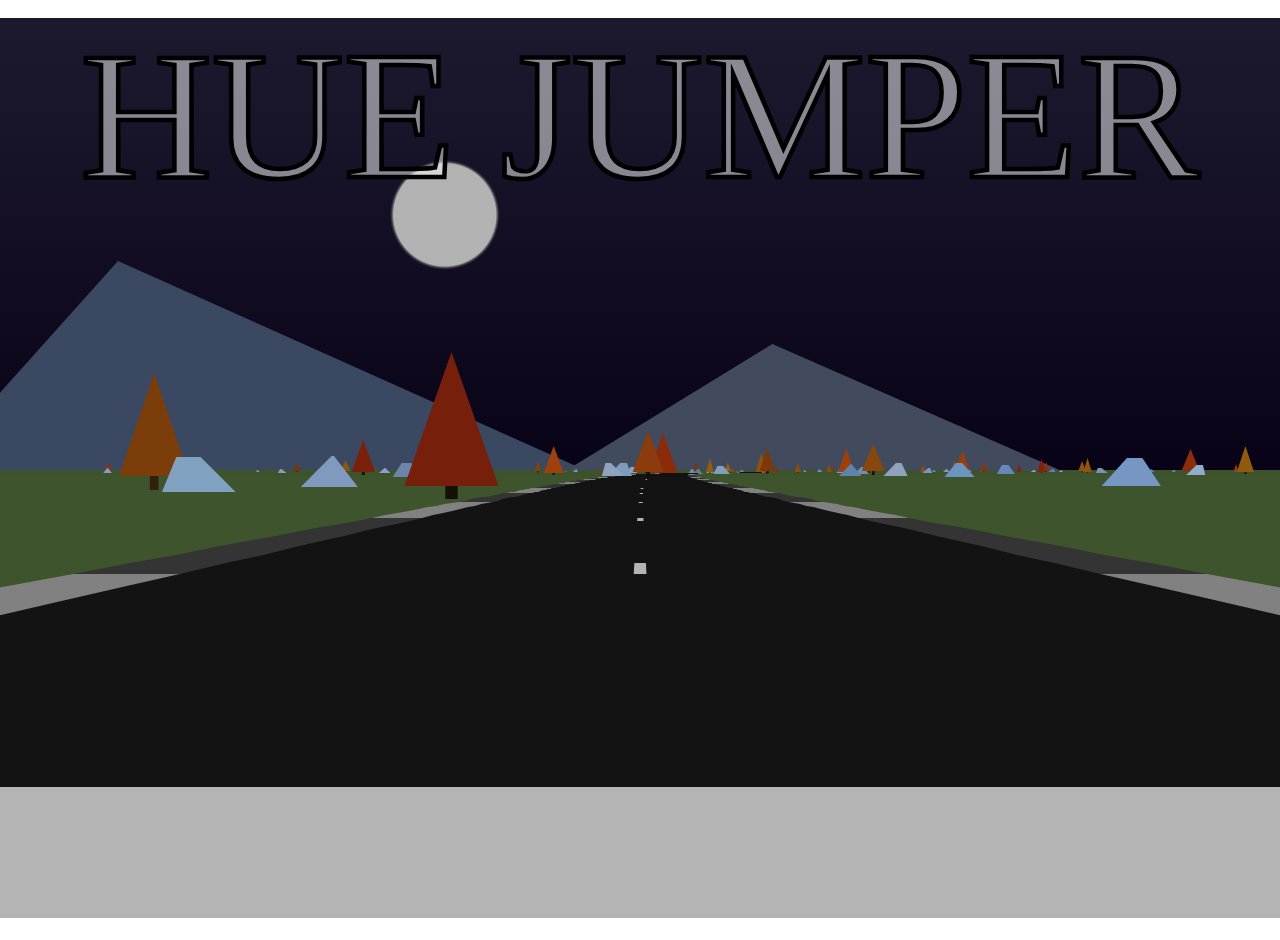
==== game/index.html @ 4f76e3fb "Add files via upload" ====
<!DOCTYPE html>
<html lang="en">
<head>
    <meta charset="UTF-8">
    <title>彩蛋3：玩个游戏吧</title>

</head>

<body style='margin:0;overflow:hidden'>
    <canvas id="c"></canvas>

    <script>
    //  HUE JUMPER - Racing
    //  A 3D racing game in 2 Kilobytes!
    //
    //  Click = Start
    //  Mouse = Turn
    //  Double Click = Jump
    //
    //  The road ends at 1000...


    // draw settings
    const context = c.getContext`2d`; // canvas context
    const drawDistance = 800;         // how far ahead to draw
    const cameraDepth = 1;            // FOV of camera
    const segmentLength = 100;        // length of each road segment
    const roadWidth = 500;            // how wide is road
    const curbWidth = 150;            // with of warning track
    const dashLineWidth = 9;          // width of the dashed line
    const maxPlayerX = 2e3;           // limit player offset
    const mountainCount = 30;         // how many mountains are there
    const timeDelta = 1/60;           // inverse frame rate
    const PI = Math.PI;               // shorthand for Math.PI

    // player settings
    const height = 150;               // high of player above ground
    const maxSpeed = 300;             // limit max player speed
    const playerAccel = 1;            // player forward acceleration
    const playerBrake = -3;           // player breaking acceleration
    const turnControl = .2;           // player turning rate
    const jumpAccel = 25;             // z speed added for jump
    const springConstant = .01;       // spring players pitch
    const collisionSlow = .1;         // slow down from collisions
    const pitchLerp = .1;             // rate camera pitch changes
    const pitchSpringDamp = .9;       // dampen the pitch spring
    const elasticity = 1.2;           // bounce elasticity
    const centrifugal = .002;         // how much turns pull player
    const forwardDamp = .999;         // dampen player z speed
    const lateralDamp = .7;           // dampen player x speed
    const offRoadDamp = .98;          // more damping when off road
    const gravity = -1;               // gravity to apply in y axis
    const cameraTurnScale = 2;        // how much to rotate camera
    const worldRotateScale = .00005;  // how much to rotate world

    // level settings
    const maxTime = 20;               // time to start
    const checkPointTime = 10;        // add time at checkpoints
    const checkPointDistance = 1e5;   // how far between checkpoints
    const maxDifficultySegment = 9e3; // how far until max difficulty
    const roadEnd = 1e4;              // how far until end of road

    //////////////////////////////////////////////////////////////////
    // mouse input
    //////////////////////////////////////////////////////////////////

    mouseDown     =
    mousePressed  =
    mouseUpFrames =
    mouseX        = 0;

    onmouseup   =e=> mouseDown = 0;
    onmousedown =e=> mousePressed ? mouseDown = 1 : mousePressed = 1;
    onmousemove =e=> mouseX = e.x/window.innerWidth*2 - 1;

    //////////////////////////////////////////////////////////////////
    // math and helper functions
    //////////////////////////////////////////////////////////////////

    Clamp     =(v, a, b)  => Math.min(Math.max(v, a), b);
    ClampAngle=(a)        => (a+PI) % (2*PI) + (a+PI<0? PI : -PI);
        Lerp=(p, a, b)=> a + Clamp(p, 0, 1) * (b-a);
        R         =(a=1, b=0) => Lerp((Math.sin(++randSeed)+1)*1e5%1,a,b);
        LSHA      =(l,s=0,h=0,a=1)=>`hsl(${h+hueShift},${s}%,${l}%,${a})`;

        // simple 3d vector class
        class Vec3
        {
        constructor(x=0, y=0, z=0) {this.x = x; this.y = y; this.z = z;}

        Add=(v)=>(
        v = v < 1e5 ? new Vec3(v,v,v) : v,
            new Vec3( this.x + v.x, this.y + v.y, this.z + v.z ));

            Multiply=(v)=>(
            v = v < 1e5 ? new Vec3(v,v,v) : v,
                new Vec3( this.x * v.x, this.y * v.y, this.z * v.z ));
                }

                // draw a trapazoid shaped poly
                DrawPoly=(x1, y1, w1, x2, y2, w2, fillStyle)=>
                {
                context.beginPath(context.fillStyle = fillStyle);
                context.lineTo(x1-w1, y1|0);
                context.lineTo(x1+w1, y1|0);
                context.lineTo(x2+w2, y2|0);
                context.lineTo(x2-w2, y2|0);
                context.fill();
                }

                // draw outlined hud text
                DrawText=(text, posX)=>
                {
                // scale text so it works in tiny CodePen iframe
                const size = c.height/79;
                context.font = size+'em impact';         // set font size
                context.fillStyle = LSHA(99,0,0,.5);     // set font color
                context.fillText(text, posX, size*14);   // fill text
                context.lineWidth = size/2.5;            // line width
                context.strokeText(text, posX, size*14); // outline text

                /*
                context.font = '9em impact';         // set font size
                context.fillStyle = LSHA(99,0,0,.5); // set font color
                context.fillText(text, posX, 129);   // fill text
                context.lineWidth = 3;               // line width
                context.strokeText(text, posX, 129); // outline text
                */
                }

                //////////////////////////////////////////////////////////////////
                // build the road with procedural generation
                //////////////////////////////////////////////////////////////////

                roadGenLengthMax =                     // end of section
                roadGenLength =                        // distance left
                roadGenTaper =                         // length of taper
                roadGenFreqX =                         // X wave frequency
                roadGenFreqY =                         // Y wave frequency
                roadGenScaleX =                        // X wave amplitude
                roadGenScaleY = 0;                     // Y wave amplitude
                roadGenWidth = roadWidth;              // starting road width
                startRandSeed = randSeed = Date.now(); // set random seed
                road = [];                             // clear road

                // generate the road
                for( i = 0; i < roadEnd*2; ++i )          // build road past end
                    {
                    if (roadGenLength++ > roadGenLengthMax) // is end of section?
                    {
                    // calculate difficulty percent
                    d = Math.min(1, i/maxDifficultySegment);

                    // randomize road settings
                    roadGenWidth = roadWidth*R(1-d*.7,3-2*d);        // road width
                    roadGenFreqX = R(Lerp(d,.01,.02));               // X curves
                    roadGenFreqY = R(Lerp(d,.01,.03));               // Y bumps
                    roadGenScaleX = i>roadEnd ? 0 : R(Lerp(d,.2,.6));// X scale
                    roadGenScaleY = R(Lerp(d,1e3,2e3));              // Y scale

                    // apply taper and move back
                    roadGenTaper = R(99, 1e3)|0;                 // random taper
                    roadGenLengthMax = roadGenTaper + R(99,1e3); // random length
                    roadGenLength = 0;                           // reset length
                    i -= roadGenTaper;                           // subtract taper
                    }

                    // make a wavy road
                    x = Math.sin(i*roadGenFreqX) * roadGenScaleX;
                    y = Math.sin(i*roadGenFreqY) * roadGenScaleY;
                    road[i] = road[i]? road[i] : {x:x, y:y, w:roadGenWidth};

                    // apply taper from last section and lerp values
                    p = Clamp(roadGenLength / roadGenTaper, 0, 1);
                    road[i].x = Lerp(p, road[i].x, x);
                    road[i].y = Lerp(p, road[i].y, y);
                    road[i].w = i > roadEnd ? 0 : Lerp(p, road[i].w, roadGenWidth);

                    // calculate road pitch angle
                    road[i].a = road[i-1] ?
                    Math.atan2(road[i-1].y-road[i].y, segmentLength) : 0;
                    }

                    //////////////////////////////////////////////////////////////////
                    // init game
                    //////////////////////////////////////////////////////////////////

                    // reset everything
                    velocity = new Vec3
                    ( pitchSpring =  pitchSpringSpeed =  pitchRoad = hueShift = 0 );

                    position = new Vec3(0, height);           // set player start pos
                    nextCheckPoint = checkPointDistance;      // init next checkpoint
                    time = maxTime;                           // set the start time
                    heading = randSeed;                       // random world heading

                    //////////////////////////////////////////////////////////////////
                    // update and render frame
                    //////////////////////////////////////////////////////////////////

                    Update=()=>
                    {

                    // get player road segment
                    s = position.z / segmentLength | 0; // current road segment
                    p = position.z / segmentLength % 1; // percent along segment

                    // get lerped values between last and current road segment
                    roadX = Lerp(p, road[s].x, road[s+1].x);
                    roadY = Lerp(p, road[s].y, road[s+1].y) + height;
                    roadA = Lerp(p, road[s].a, road[s+1].a);

                    // update player velocity
                    lastVelocity = velocity.Add(0);
                    velocity.y += gravity;
                    velocity.x *= lateralDamp;
                    velocity.z = Math.max(0, time?forwardDamp*velocity.z:0);

                    // add velocity to position
                    position = position.Add(velocity);

                    // limit player x position (how far off road)
                    position.x = Clamp(position.x, -maxPlayerX, maxPlayerX);

                    // check if on ground
                    if (position.y < roadY)
                        {
                        position.y = roadY; // match y to ground plane
                        airFrame = 0;       // reset air frames

                        // get the dot product of the ground normal and the velocity
                        dp = Math.cos(roadA)*velocity.y + Math.sin(roadA)*velocity.z;

                        // bounce velocity against ground normal
                        velocity = new Vec3(0, Math.cos(roadA), Math.sin(roadA))
                        .Multiply(-elasticity * dp).Add(velocity);

                        // apply player brake and accel
                        velocity.z +=
                        mouseDown? playerBrake :
                        Lerp(velocity.z/maxSpeed, mousePressed*playerAccel, 0);

                        // check if off road
                        if (Math.abs(position.x) > road[s].w)
                        {
                        velocity.z *= offRoadDamp;                    // slow down
                        pitchSpring += Math.sin(position.z/99)**4/99; // rumble
                        }
                        }

                        // update player turning and apply centrifugal force
                        turn = Lerp(velocity.z/maxSpeed, mouseX * turnControl, 0);
                        velocity.x +=
                        velocity.z * turn -
                        velocity.z ** 2 * centrifugal * roadX;

                        // update jump
                        if (airFrame++<6 && time
                            && mouseDown && mouseUpFrames && mouseUpFrames<9)
                            {
                            velocity.y +=jumpAccel; // apply jump velocity
                            airFrame=9;            // prevent jumping again
                            }
                            mouseUpFrames=mouseDown? 0 : mouseUpFrames+1;

                            // pitch down with vertical velocity when in air
                            airPercent=(position.y-roadY) / 99;
                            pitchSpringSpeed +=Lerp(airPercent, 0, velocity.y/4e4);

                            // update player pitch spring
                            pitchSpringSpeed +=(velocity.z - lastVelocity.z)/2e3;
                            pitchSpringSpeed -=pitchSpring * springConstant;
                            pitchSpringSpeed *=pitchSpringDamp;
                            pitchSpring +=pitchSpringSpeed;
                            pitchRoad=Lerp(pitchLerp, pitchRoad, Lerp(airPercent,-roadA,0));
                            playerPitch=pitchSpring + pitchRoad;

                            // update heading
                            heading=ClampAngle(heading + velocity.z*roadX*worldRotateScale);
                            cameraHeading=turn * cameraTurnScale;

                            // was checkpoint crossed?
                            if (position.z> nextCheckPoint)
                            {
                            time += checkPointTime;               // add more time
                            nextCheckPoint += checkPointDistance; // set next checkpoint
                            hueShift += 36;                       // shift hue
                            }

                            //////////////////////////////////////////////////////////////////
                            // draw background - sky, sun/moon, mountains, and horizon
                            //////////////////////////////////////////////////////////////////

                            // clear the screen and set size
                            c.width = window.innerWidth, c.height = window.innerHeight;

                            // pre calculate projection scale, flip y
                            projectScale = (new Vec3(1,-1,1)).Multiply(c.width/2/cameraDepth);

                            // get horizon, offset, and light amount
                            horizon = c.height/2 - Math.tan(playerPitch)*projectScale.y;
                            backgroundOffset = Math.sin(cameraHeading)/2;
                            light = Math.cos(heading);

                            // create linear gradient for sky
                            g = context.createLinearGradient(0,horizon-c.height/2,0,horizon);
                            g.addColorStop(0,LSHA(39+light*25,49+light*19,230-light*19));
                            g.addColorStop(1,LSHA(5,79,250-light*9));

                            // draw sky as full screen poly
                            DrawPoly(c.width/2,0,c.width/2,c.width/2,c.height,c.width/2,g);

                            // draw sun and moon (0=sun, 1=moon)
                            for( i = 2 ; i--; )
                            {
                            // create radial gradient
                            g = context.createRadialGradient(
                            x = c.width*(.5+Lerp(
                            (heading/PI/2+.5+i/2)%1,
                            4, -4)-backgroundOffset),
                            y = horizon - c.width/5,
                            c.width/25,
                            x, y, i?c.width/23:c.width);
                            g.addColorStop(0, LSHA(i?70:99));
                            g.addColorStop(1, LSHA(0,0,0,0));

                            // draw full screen poly
                            DrawPoly(c.width/2,0,c.width/2,c.width/2,c.height,c.width/2,g);
                            }

                            // set random seed for mountains
                            randSeed = startRandSeed;

                            // draw mountains
                            for( i = mountainCount; i--; )
                            {
                            angle = ClampAngle(heading+R(19));
                            light = Math.cos(angle-heading);
                            DrawPoly(
                            x = c.width*(.5+Lerp(angle/PI/2+.5,4,-4)-backgroundOffset),
                            y = horizon,
                            w = R(.2,.8)**2*c.width/2,
                            x + w*R(-.5,.5),
                            y - R(.5,.8)*w, 0,
                            LSHA(R(15,25)+i/3-light*9, i/2+R(19), R(220,230)));
                            }

                            // draw horizon
                            DrawPoly(
                            c.width/2, horizon, c.width/2, c.width/2, c.height, c.width/2,
                            LSHA(25, 30, 95));

                            //////////////////////////////////////////////////////////////////
                            // draw road and objects
                            //////////////////////////////////////////////////////////////////

                            // calculate road x offsets and projections
                            for( x = w = i = 0; i < drawDistance+1; )
                                {
                                p = new Vec3(x+=w+=road[s+i].x,     // sum local road offsets
                                road[s+i].y, (s+i)*segmentLength) // road y and z pos
                                .Add(position.Multiply(-1));    // get local camera space

                                // apply camera heading
                                p.x = p.x*Math.cos(cameraHeading) - p.z*Math.sin(cameraHeading);

                                // tilt camera pitch and invert z
                                z = 1/(p.z*Math.cos(playerPitch) - p.y*Math.sin(playerPitch));
                                p.y = p.y*Math.cos(playerPitch) - p.z*Math.sin(playerPitch);
                                p.z = z;

                                // project road segment to canvas space
                                road[s+i++].p =                         // projected road point
                                p.Multiply(new Vec3(z, z, 1))         // projection
                                .Multiply(projectScale)               // scale
                                .Add(new Vec3(c.width/2,c.height/2)); // center on canvas
                                }

                                // draw the road segments
                                let segment2 = road[s+drawDistance]; // store the last segment
                                for( i = drawDistance; i--; )        // iterate in reverse
                                {
                                // get projected road points
                                segment1 = road[s+i];
                                p1 = segment1.p;
                                p2 = segment2.p;

                                // random seed and lighting
                                randSeed = startRandSeed + s + i;
                                light = Math.sin(segment1.a) * Math.cos(heading) * 99;

                                // check near and far clip
                                if (p1.z < 1e5 && p1.z > 0)
                                    {
                                    // fade in road resolution over distance
                                    if (i % (Lerp(i/drawDistance,1,9)|0) == 0)
                                    {
                                    // ground
                                    DrawPoly(c.width/2, p1.y, c.width/2,
                                    c.width/2, p2.y, c.width/2,
                                    LSHA(25+light, 30, 95));

                                    // curb if wide enough
                                    if (segment1.w > 400)
                                    DrawPoly(p1.x, p1.y, p1.z*(segment1.w+curbWidth),
                                    p2.x, p2.y, p2.z*(segment2.w+curbWidth),
                                    LSHA(((s+i)%19<9? 50: 20)+light));

                                        // road and checkpoint marker
                                        DrawPoly(p1.x, p1.y, p1.z*segment1.w,
                                        p2.x, p2.y, p2.z*segment2.w,
                                        LSHA(((s+i)*segmentLength%checkPointDistance<300 ? 70 : 7)+light));

                                        // dashed lines if wide and close enough
                                        if ((segment1.w> 300) && (s+i)%9==0 && i < drawDistance/3)
                                            DrawPoly(p1.x, p1.y, p1.z*dashLineWidth,
                                            p2.x, p2.y, p2.z*dashLineWidth,
                                            LSHA(70+light));

                                            // save this segment
                                            segment2 = segment1;
                                            }

                                            // random object (tree or rock)
                                            if (R()<.2 && s+i>29)
                                                {
                                                // player object collision check
                                                x = 2*roadWidth * R(10,-10) * R(9);  // choose object pos
                                                const objectHeight = (R(2)|0) * 400; // choose tree or rock
                                                if (!segment1.h                      // dont hit same object
                                                && Math.abs(position.x-x)<200                      // X
                                                    && Math.abs(position.z-(s+i)*segmentLength)<200    // Z
                                                    && position.y-height<segment1.y+objectHeight+200)  // Y
                                                    {
                                                    // slow player and mark object as hit
                                                    velocity=velocity.Multiply(segment1.h=collisionSlow);
                                                    }

                                                    // draw road object
                                                    const alpha=Lerp(i/drawDistance, 4, 0);  // fade in object
                                                    if (objectHeight)
                                                    {
                                                    // tree trunk
                                                    DrawPoly(x=p1.x+p1.z * x, p1.y, p1.z*29,
                                                    x, p1.y-99*p1.z, p1.z*29,
                                                    LSHA(5+R(9), 50+R(9), 29+R(9), alpha));

                                                    // tree leaves
                                                    DrawPoly(x, p1.y-R(50,99)*p1.z, p1.z*R(199,250),
                                                    x, p1.y-R(600,800)*p1.z, 0,
                                                    LSHA(25+R(9), 80+R(9), 9+R(29), alpha));
                                                    }
                                                    else
                                                    {
                                                    // rock
                                                    DrawPoly(x=p1.x+p1.z*x, p1.y, p1.z*R(200,250),
                                                    x+p1.z*(R(99,-99)), p1.y-R(200,250)*p1.z, p1.z*R(99),
                                                    LSHA(50+R(19), 25+R(19), 209+R(9), alpha));
                                                    }
                                                    }
                                                    }
                                                    }

                                                    //////////////////////////////////////////////////////////////////
                                                    // draw and update time
                                                    //////////////////////////////////////////////////////////////////

                                                    if (mousePressed)
                                                    {
                                                    time=Clamp(time - timeDelta, 0, maxTime); // update time
                                                    DrawText(Math.ceil(time), 9);               // show time
                                                    context.textAlign='right';                // right alignment
                                                    DrawText(0|position.z/1e3, c.width-9);      // show distance
                                                    }
                                                    else
                                                    {
                                                    context.textAlign='center';      // center alignment
                                                    DrawText('HUE JUMPER', c.width/2); // draw title text
                                                    }

                                                    requestAnimationFrame(Update); // kick off next frame

                                                    }

                                                    Update(); // kick off update loop

                                                    </script>
                                                </body>
                                            </html>
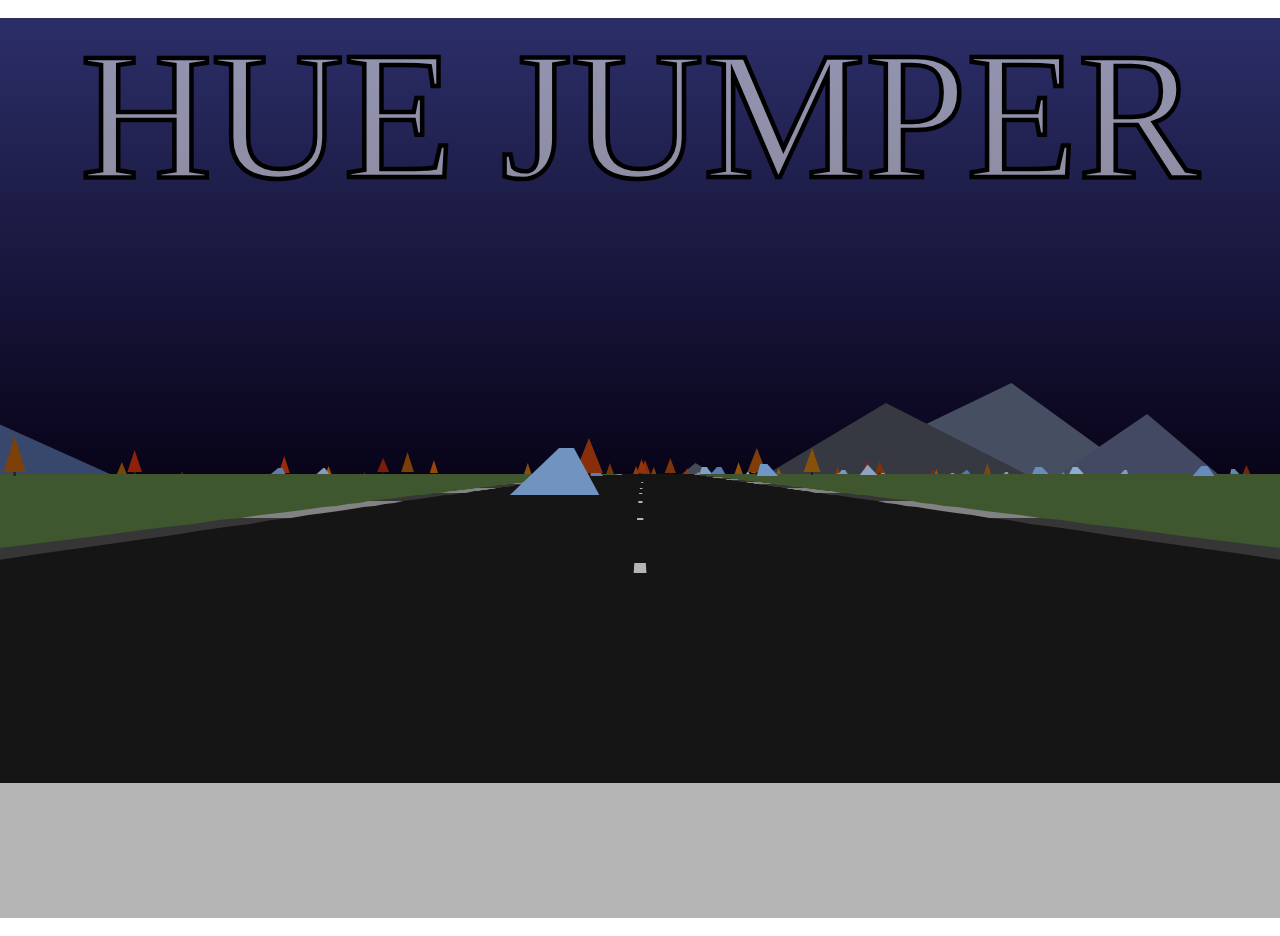
==== commit a72b3104: "Update index.html" ====
--- a/game/index.html
+++ b/game/index.html
@@ -1,4 +1,3 @@
-<!DOCTYPE html>
 <html lang="en">
 <head>
     <meta charset="UTF-8">
@@ -486,4 +485,4 @@
 
                                                     </script>
                                                 </body>
-                                            </html>+                                            </html>
